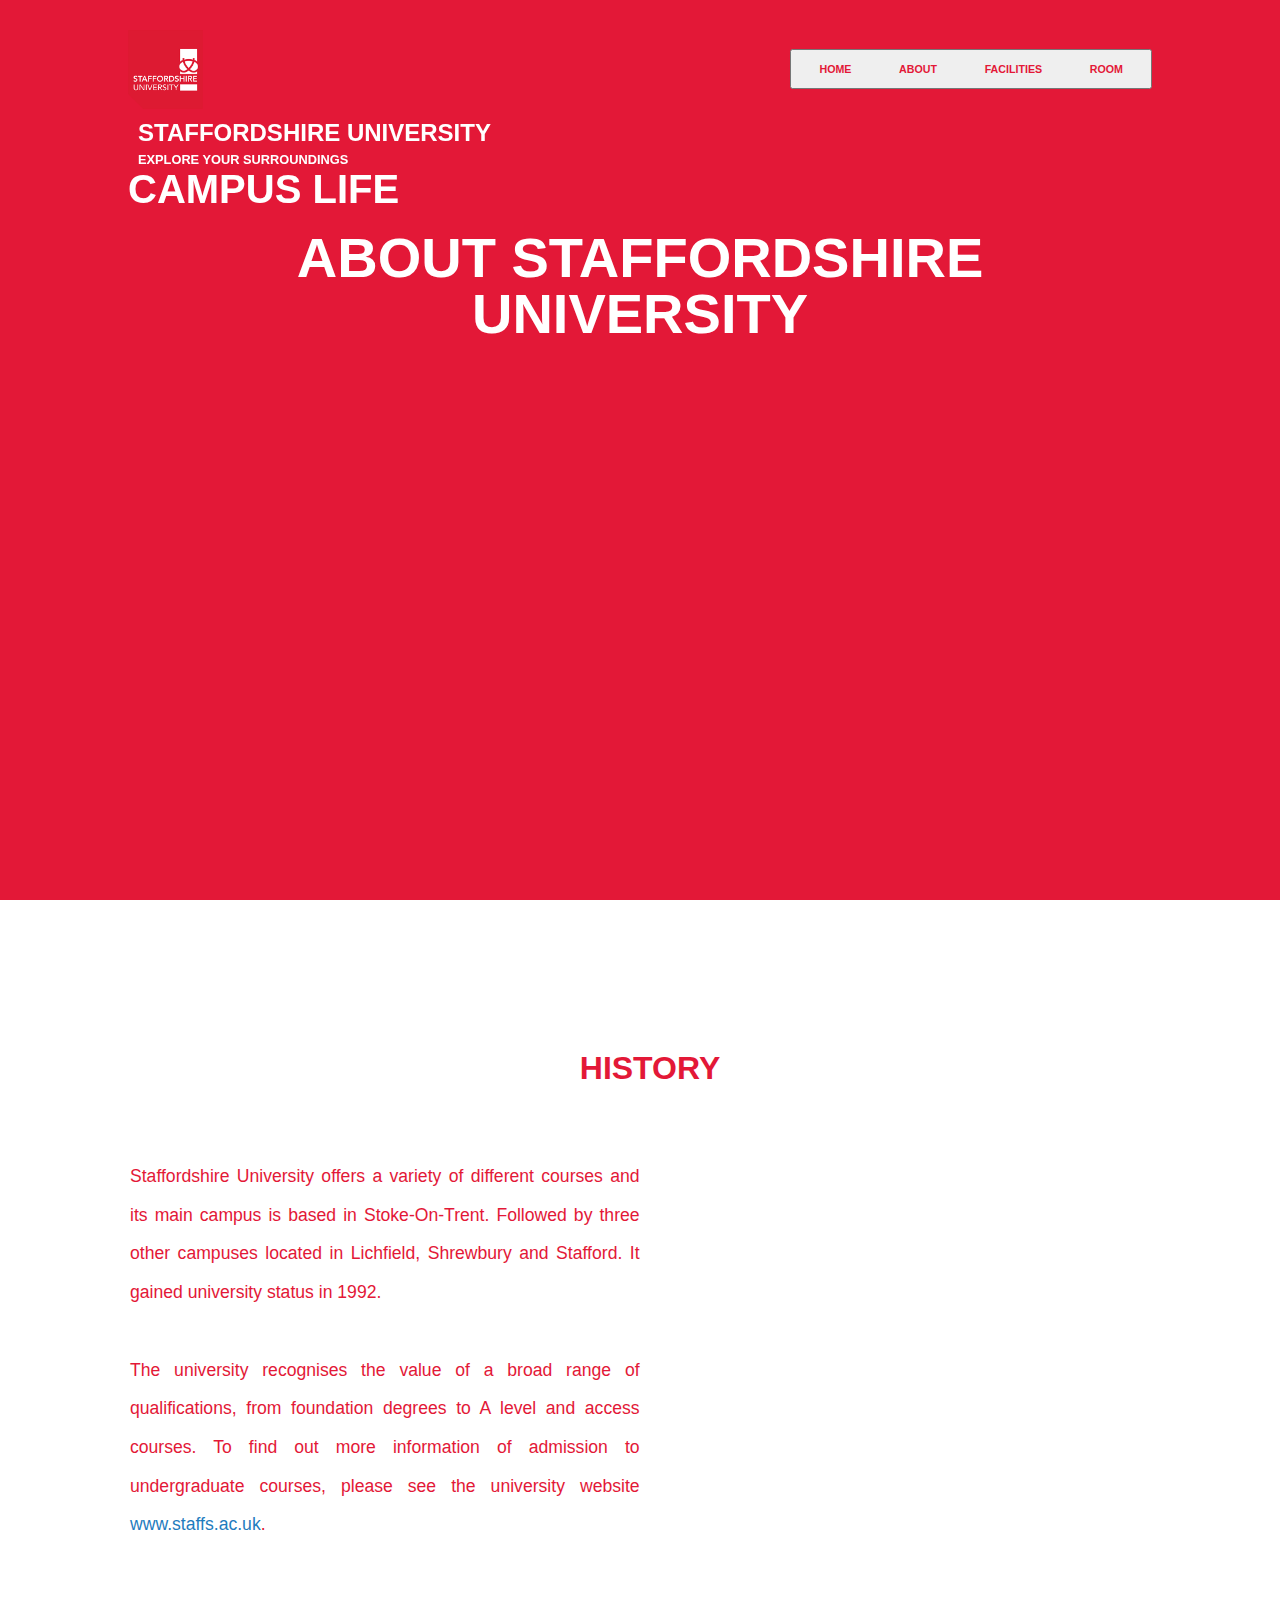
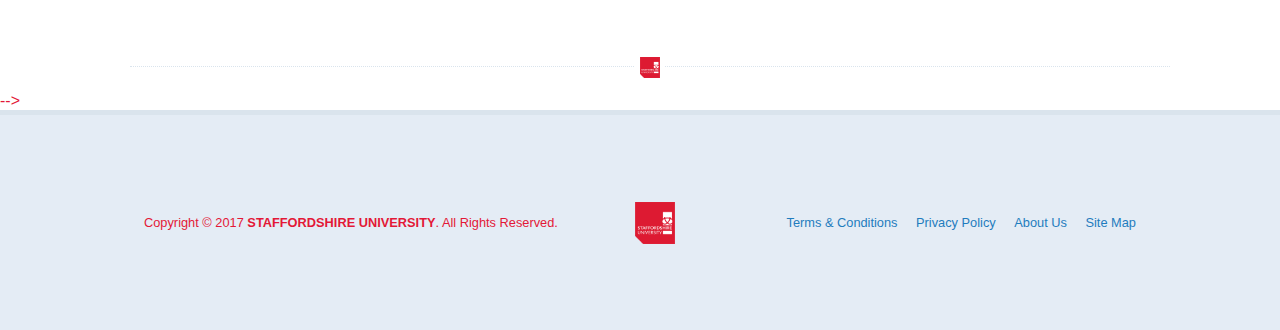
==== about.html @ 9dd27daa "allpages" ====
<!DOCTYPE html>
<html lang="en">
	<head>
		<meta charset="UTF-8">
		<meta name="viewport" content="width=device-width, user-scalable=no, initial-scale=1.0, minimum-scale=1.0, maximum-scale=1.0">

<link rel="stylesheet" type="text/css" href="css/style.css">
<link rel="stylesheet" type="text/css" href="css/font-awesome.min.css">
<link rel="stylesheet" type="text/css" href="css/font-awesome.css">        <link rel="apple-touch-icon" sizes="57x57" href="images/Favicons/apple-icon-57x57.png">
<link rel="apple-touch-icon" sizes="60x60" href="images/Favicons/apple-icon-60x60.png">
<link rel="apple-touch-icon" sizes="72x72" href="images/Favicons/apple-icon-72x72.png">
<link rel="apple-touch-icon" sizes="76x76" href="images/Favicons/apple-icon-76x76.png">
<link rel="apple-touch-icon" sizes="114x114" href="images/Favicons/apple-icon-114x114.png">
<link rel="apple-touch-icon" sizes="120x120" href="images/Favicons/apple-icon-120x120.png">
<link rel="apple-touch-icon" sizes="144x144" href="images/Favicons/apple-icon-144x144.png">
<link rel="apple-touch-icon" sizes="152x152" href="images/Favicons/apple-icon-152x152.png">
<link rel="apple-touch-icon" sizes="180x180" href="images/Favicons/apple-icon-180x180.png">
<link rel="icon" type="image/png" sizes="192x192"  href="images/Favicons/android-icon-192x192.png">
<link rel="icon" type="image/png" sizes="32x32" href="images/Favicons/favicon-32x32.png">
<link rel="icon" type="image/png" sizes="96x96" href="images/Favicons/favicon-96x96.png">
<link rel="icon" type="image/png" sizes="16x16" href="images/Favicons/favicon-16x16.png">
<link rel="manifest" href="/manifest.json">
<meta name="msapplication-TileColor" content="#ffffff">
<meta name="msapplication-TileImage" content="images/Favicons/ms-icon-144x144.png">
<meta name="theme-color" content="#ffffff">   
        <link rel="apple-touch-icon" sizes="57x57" href="images/Favicons/apple-icon-57x57.png">
<link rel="apple-touch-icon" sizes="60x60" href="images/Favicons/apple-icon-60x60.png">
<link rel="apple-touch-icon" sizes="72x72" href="images/Favicons/apple-icon-72x72.png">
<link rel="apple-touch-icon" sizes="76x76" href="images/Favicons/apple-icon-76x76.png">
<link rel="apple-touch-icon" sizes="114x114" href="images/Favicons/apple-icon-114x114.png">
<link rel="apple-touch-icon" sizes="120x120" href="images/Favicons/apple-icon-120x120.png">
<link rel="apple-touch-icon" sizes="144x144" href="images/Favicons/apple-icon-144x144.png">
<link rel="apple-touch-icon" sizes="152x152" href="images/Favicons/apple-icon-152x152.png">
<link rel="apple-touch-icon" sizes="180x180" href="images/Favicons/apple-icon-180x180.png">
<link rel="icon" type="image/png" sizes="192x192"  href="images/Favicons/android-icon-192x192.png">
<link rel="icon" type="image/png" sizes="32x32" href="images/Favicons/favicon-32x32.png">
<link rel="icon" type="image/png" sizes="96x96" href="images/Favicons/favicon-96x96.png">
<link rel="icon" type="image/png" sizes="16x16" href="images/Favicons/favicon-16x16.png">
<link rel="manifest" href="manifest.json">
<meta name="msapplication-TileColor" content="#ffffff">
<meta name="msapplication-TileImage" content="images/Favicons/ms-icon-144x144.png">
<meta name="theme-color" content="#ffffff">   

		<script type="text/javascript" src="js/style.js"></script>
		<script type="text/javascript">window.smartlook||(function(d) {var o=smartlook=function(){ o.api.push(arguments)},h=d.getElementsByTagName('head')[0];var c=d.createElement('script');o.api=new Array();c.async=true;c.type='text/javascript';c.charset='utf-8';c.src='//rec.smartlook.com/recorder.js';h.appendChild(c);})(document);smartlook('init', '9f032bfaa892bac9dbd6913de40af575bb65eb57');</script>

		<title>STAFFORDSHIRE CAMPUS TOUR</title>
	</head>

	<body id="homepage">
    <header id="home">
    <!--img id="campus" class="" src="images/Staffordshire-University-014.jpg" alt="STOKECAMPUS" width="1600" height="800">-->    

			

<section class="header">
  <article>
    <div id="logo">
  <a href="index.html"><img src="images/corporate-logo-1.png"></a>
				<div class="circle1"></div>
				<div class="circle2"></div>
				<div class="circle3"></div>
				<h3>STAFFORDSHIRE UNIVERSITY</h3>
				<h5>EXPLORE YOUR SURROUNDINGS</h5>
                <h1>CAMPUS LIFE</h1>
                </div>

<nav>
<a href="#" class="nav-icon"><i class="fa fa-bars">
<button id="cpBtn">
<div></div>
<div></div>
<div></div>
</i>
</a>
                       
                            	
    <ul>
        <li><a href="index.html" title="Home">HOME</i></a></li>
        <li><a href="about.html" title="About">ABOUT</a></li>
        <li><a href="faculities.html" title="Faculities">FACILITIES</a></li>
        <li><a href="room.html" title="Rooms">ROOM</a></li>
        <!--<li><a href="Map.html" title="Map">MAP</a></li>-->
    </ul>
</nav>
</article>
</section>
         
        
     
			<section class="intro-text">
               
            <div>
				<h1>ABOUT STAFFORDSHIRE UNIVERSITY</h1>
        </div

				
			</section>
                </header>

		

		<main>

			<section class="about">
				<h2>HISTORY</h2>

				<p class="about-text float-left">
					Staffordshire University offers a variety of different courses and its main campus is based in Stoke-On-Trent. Followed by three other campuses located in Lichfield, Shrewbury and Stafford. It gained university status in 1992.  <br><br>

					The university recognises the value of a broad range of qualifications, from foundation degrees to A level and access courses. To find out more information of admission to undergraduate courses, please see the university website <a href="www.staffs.ac.uk">www.staffs.ac.uk</a>.
				</p>

                <p class="about-img float-right"><iframe src="https://www.google.com/maps/embed?pb=!1m0!3m2!1sen!2suk!4v1493908006165!6m8!1m7!1sF%3A-DHxyiHgeO9w%2FWP4mgzPNPwI%2FAAAAAAAAAHU%2F3T02MNifkncc-EHbwEBfZ29Wq41ffFWgQCLIB!2m2!1d53.0097724!2d-2.1811465!3f98.19412803927527!4f-6.9499224520553184!5f0.7820865974627469" width="500" height="400" frameborder="0" style="border:0" allowfullscreen></iframe></p>
			</section>

			<div class="home-divider"><img src="images/corporate-logo-1.png" width="30px"></div>

			

		</main> -->



		<script type="text/javascript" src="js/style.min.js"></script>
		<script>
			(function(i,s,o,g,r,a,m){i['GoogleAnalyticsObject']=r;i[r]=i[r]||function(){
			(i[r].q=i[r].q||[]).push(arguments)},i[r].l=1*new Date();a=s.createElement(o),
			m=s.getElementsByTagName(o)[0];a.async=1;a.src=g;m.parentNode.insertBefore(a,m)
			})(window,document,'script','https://www.google-analytics.com/analytics.js','ga');

			ga('create', 'UA-59558384-1', 'auto');
			ga('send', 'pageview');
		</script>
	</body>
</html>


		<footer>

			<section>

				<article class="float-left">
					<p>Copyright &copy; 2017 <strong>STAFFORDSHIRE UNIVERSITY</strong>. All Rights Reserved.</p>
				</article>

				<article class="footer-logo"><a href="#"><img src="images/corporate-logo-1.png"></a></article>

				<article class="float-right">
					<a href="terms.html">Terms &amp; Conditions</a>
					<a href="privacy.html">Privacy Policy</a>
					<a href="about.html">About Us</a>
					<a href="sitemap.html">Site Map</a>
				</article>

			</section>

		</footer>

		<script type="text/javascript" src="js/style.min.js"></script>
		<script>
			(function(i,s,o,g,r,a,m){i['GoogleAnalyticsObject']=r;i[r]=i[r]||function(){
			(i[r].q=i[r].q||[]).push(arguments)},i[r].l=1*new Date();a=s.createElement(o),
			m=s.getElementsByTagName(o)[0];a.async=1;a.src=g;m.parentNode.insertBefore(a,m)
			})(window,document,'script','https://www.google-analytics.com/analytics.js','ga');

			ga('create', 'UA-59558384-1', 'auto');
			ga('send', 'pageview');
		</script>
	</body>
</html>
---- css/style.css ----
html, body, div, span, object, h1, h2, h3, h4, h5, h6, p, a, em, img, strong, sub, sup, tt, b, u, i, center, ol, ul, li, blockquote, fieldset, form, label, legend, table, tbody, tfoot, thead, tr, th, td {
  margin: 0;
  padding: 0;
  border: 0;
  outline: 0; }

ol, ul {
  list-style: none; }

table {
  border-collapse: collapse;
  border-spacing: 0; }

/* Apply animations to all elements */
* {
  box-sizing: border-box;
  -webkit-box-sizing: border-box;
  -moz-box-sizing: border-box;
  -webkit-transition: all 0.25s ease-in-out;
  -moz-transition: all 0.25s ease-in-out;
  -o-transition: all 0.25s ease-in-out;
  transition: all 0.25s ease-in-out;
  -webkit-font-smoothing: antialiased;
  -moz-osx-font-smoothing: grayscale; }

body {
  font-family: "montserratlight", Arial;
  color: #e31837;
  position: relative;
  font-size: 1em; }

section, div, main, aside {
  *zoom: 1; }
  section:before, div:before, main:before, aside:before, section:after, div:after, main:after, aside:after {
    content: " ";
    display: table; }
  section:after, div:after, main:after, aside:after {
    clear: both; }

a {
  text-decoration: none; }

main {
  background: white;
  position: relative;
  padding-top: 100px; }
  main #about h2, main #services h2, main #staff h2 {
    text-align: center; }

.float-left {
  float: left; }

.float-right {
  float: right; }

a {
  color: #1f7cbe; }
  a:hover {
    text-decoration: underline; }

.button {
  padding: 15px 25px;
  border: 2px solid #e31837;
  color: #e31837;
  margin-left: 20px;
  display: inline-block;
  font-size: 0.8em; }
  .button:hover {
    background-color: #e;
    color: white;
    text-decoration: none; }
    .button:hover i {
      color: white; }

.margin-top {
  margin-top: 50px; }

@font-face {
  font-family: 'montserratlight';
  src: url("../fonts/montserrat-light/montserrat-light-webfont.eot");
  src: url("../fonts/montserrat-light/montserrat-light-webfont.eot?#iefix") format("embedded-opentype"), url("../fonts/montserrat-light/montserrat-light-webfont.woff2") format("woff2"), url("../fonts/montserrat-light/montserrat-light-webfont.woff") format("woff"), url("../fonts/montserrat-light/montserrat-light-webfont.ttf") format("truetype"), url("../fonts/montserrat-light/montserrat-light-webfont.svg#montserratthin") format("svg");
  font-weight: normal;
  font-style: normal; }

@font-face {
  font-family: 'proxima_novasemibold';
  src: url("../fonts/proxima/proximanova-sbold-webfont.eot");
  src: url("../fonts/proxima/proximanova-sbold-webfont.eot?#iefix") format("embedded-opentype"), url("../fonts/proxima/proximanova-sbold-webfont.woff2") format("woff2"), url("../fonts/proxima/proximanova-sbold-webfont.woff") format("woff"), url("../fonts/proxima/proximanova-sbold-webfont.ttf") format("truetype"), url("../fonts/proxima/proximanova-sbold-webfont.svg#proxima_novasemibold") format("svg");
  font-weight: normal;
  font-style: normal; }

h1 {
  font-size: 2.5em;}

h2 {
  font-size: 2em; }

h3 {
  font-size: 1.5em; }

h4 {
  font-size: 1em; }

h5 {
  font-size: 0.8em; }

#homepage #home {
  background-color: #e31837;
  width: 100%;
  min-height: 600px;
  position: relative; }
  #homepage #home svg {
    position: fixed;
    min-height: 600px;
    -webkit-transform: rotate(180deg);
    -moz-transform: rotate(180deg);
    -o-transform: rotate(180deg);
    -ms-transform: rotate(180deg);
    transform: rotate(180deg); }
    #homepage #home svg g path:hover {
      opacity: 0.8; }
  #homepage #home h1, #homepage #home h2, #homepage #home h3, #homepage #home h4, #homepage #home h5 {
    color: white; }
#homepage .header {
  position: fixed;
  width: 100%;
  padding: 30px 0;
  top: 0;
  z-index: 99999999999; }
  #homepage .header article {
    width: 80%;
    margin: 0 auto; }
    #homepage .header article h3 {
      padding-top: 10px; }
    #homepage .header article h5 {
      padding-top: 5px; }
    #homepage .header article h3, #homepage .header article h5 {
      display: inline-block;
      vertical-align: top;
      padding-left: 10px; }
#homepage .smaller .header, #homepage .smaller2 .header {
  padding: 10px 0;
  background-color: #e31837;
  -webkit-backdrop-filter: blur(5px);
  overflow: hidden; }
#homepage .smaller #logo img, #homepage .smaller2 #logo img {
  width: 50px; }
#homepage .smaller #logo h3, #homepage .smaller #logo h5, #homepage .smaller2 #logo h3, #homepage .smaller2 #logo h5 {
  display: none; }
#homepage .smaller #logo .circle1, #homepage .smaller2 #logo .circle1 {
  width: 75px;
  height: 75px;
  left: -12.5px;
  top: -12.5px; }
#homepage .smaller #logo .circle2, #homepage .smaller2 #logo .circle2 {
  width: 150px;
  height: 150px;
  left: -50px;
  top: -50px; }
#homepage .smaller #logo .circle3, #homepage .smaller2 #logo .circle3 {
  width: 225px;
  height: 225px;
  left: -87.5px;
  top: -87.5px; }
#homepage .smaller nav, #homepage .smaller2 nav {
  margin: 8px 0 7px; }
#homepage .smaller2 .header {
  background-color: #e31837; }

.circle1, .circle2, .circle3 {
  position: absolute;
  background: rgba(255, 255, 255, 0.1);
  border-radius: 50%;
  z-index: -2; }

.circle1 {
  width: 100px;
  height: 100px;
  left: -12.5px;
  top: -12.5px; }

.circle2 {
  width: 175px;
  height: 175px;
  left: -50px;
  top: -50px; }

.circle3 {
  width: 250px;
  height: 250px;
  left: -87.5px;
  top: -87.5px; }

#logo {
  width: 400px;
  display: inline-block;
  position: relative; }
  #logo img {
    width: 75px;
    float: left; }
  #logo .circle1, #logo .circle2, #logo .circle3 {
    visibility: hidden;
    background-color: rgba(255, 255, 255, 0); }
  #logo:hover .circle1, #logo:hover .circle2, #logo:hover .circle3 {
    visibility: visible;
    -webkit-animation: circlePulse 2s infinite;
    -moz-animation: circlePulse 2s infinite;
    -o-animation: circlePulse 2s infinite;
    -ms-animation: circlePulse 2s infinite;
    animation: circlePulse 2s infinite; }
  #logo:hover .circle2 {
    -webkit-animation-delay: 0.2s;
    -moz-animation-delay: 0.2s;
    -o-animation-delay: 0.2s;
    -ms-animation-delay: 0.2s;
    animation-delay: 0.2s; }
  #logo:hover .circle3 {
    -webkit-animation-delay: 0.4s;
    -moz-animation-delay: 0.4s;
    -o-animation-delay: 0.4s;
    -ms-animation-delay: 0.4s;
    animation-delay: 0.4s; }

.intro-text {
  text-align: center;
  margin: 18% auto 0;
  width: 100%;
  position: absolute;
  color: #e31837; }
  .intro-text h1 {
    font-size: 3.5em;
    line-height: 1em;
    margin-bottom: 25px; }
  .intro-text span {
    display: block;
    font-size: 1.3em; }
  .intro-text a {
    font-size: 0.8em;
    color: #e31837;
    padding: 15px 20px;
    line-height: 1em;
    border: 2px solid white;
    display: inline-block;
    margin: 50px 25px;
    font-weight: bold; }
    .intro-text a:hover {
      color: #7CB8E0;
      background-color: white;
      text-decoration: none; }
  .intro-text .scroll-down {
    display: inline-block;
    border: 0 none;
    margin: 0;
    font-size: 2.5em;
    -webkit-animation: float 2s infinite; }
    .intro-text .scroll-down:hover {
      color: white;
      background-color: transparent; }
#campus {
 max-width: 100%;
    height: auto;
}
#cpBtn {
    padding: 2px 5px;
}
#cpBtn >div {

     width: 20px;
    height: 4px;
    background: white;
    margin: 3px 0px;
    border-radius: 4px;

}

nav {
  float: right;
  margin: 19px 0 20px; }
  nav .nav-icon {
    display: none;
    color: white; }
  nav ul li {
    display: inline-block;
    font-size: 0.8em;
    padding: 10px 0; }
    nav ul li a {
      color: #e31837;
      font-weight: 900;
      padding: 10px 20px;
      border: 2px solid transparent; }
      nav ul li a:hover {
        color: #e31837;
        border-color: #e31837;
        text-decoration: none; }
      nav ul li a span {
        display: inline-block; }
      nav ul li a .nav-icon {
        color: white;
        display: none; }

#body #header {
  width: 100%;
  border-bottom: 5px solid #dae4ed; }
  #body #header .header {
    width: 100%;
    padding: 30px 0; }
    #body #header .header article {
      width: 80%;
      margin: 0 auto; }
      #body #header .header article h3 {
        padding-top: 10px; }
      #body #header .header article h5 {
        padding-top: 5px; }
      #body #header .header article h3, #body #header .header article h5 {
        display: inline-block;
        vertical-align: top;
        padding-left: 10px; }
  #body #header #logo {
    width: 400px;
    display: inline-block;
    position: relative; }
    #body #header #logo img {
      width: 75px;
      float: left; }
#body nav ul li a {
  color: #e31837; }
  #body nav ul li a:hover {
    border-color: #e31837; }
#body main {
  background-color: #e31837;
  padding: 0;
  overflow: hidden; }
#body footer {
  background-color: white; }

#sidebar {
  width: 280px;
  padding: 50px 0;
  display: inline-block;
  background-color: #dae4ed;
  margin-bottom: -1001%;
  padding-bottom: 1001%; }
  #sidebar h4 {
    padding: 0 50px; }
  #sidebar li a {
    padding: 20px 50px;
    display: block;
    color: #7a899a;
    font-size: 0.7em; }
    #sidebar li a:hover {
      text-decoration: none;
      background-color: #e4ecf5; }
  #sidebar li span {
    padding: 20px 50px;
    display: block;
    font-weight: bold;
    margin-top: 20px;
    font-size: 0.8em; }
  #sidebar li:last-child {
    margin-bottom: 50px; }

.home-divider {
  width: 80%;
  border-top: 1px dotted #dae4ed;
  position: relative;
  margin: 25px auto; }
  .home-divider img {
    position: absolute;
    top: -15px;
    left: 0;
    right: 0;
    margin: auto;
    border: 5px solid white;
    background: white; }

.about, #staff {
  width: 80%;
  margin: 0 auto;
  padding: 50px 0;
  color: #e31837;    
}
  .about h2, #staff h2 {
    text-align: center;
      color:#e31837;
          
  }
  .about p, #staff p {
    margin-top: 50px;
    padding: 20px 0;
    line-height: 2.2em;
    font-size: 1.1em;
    text-align: justify; }
  .about .readMore, #staff .readMore {
    text-align: right;
    font-size: 0.8em;
    float: right; }

#services p img {
  margin: 0 70px 0 0; }

.about-text {
  width: 49%;
  display: inline-block; }

.about-img {
  width: 49%;
  display: inline-block;
  vertical-align: top; }
  .about-img img {
    width: 300px; }

.about #about-section {
  width: 70%;
  padding: 50px 0;
  display: inline-block; }
  .about #about-section article {
    background-color: white;
    border: 5px solid #dae4ed; }
    .about #about-section article #logoCenter {
      width: 20%;
      margin: 0 auto;
      text-align: center; }
      .about #about-section article #logoCenter img {
        width: 40%; }
    .about #about-section article .about-content {
      padding: 50px; }
      .about #about-section article .about-content span {
        font-size: 0.7em; }
      .about #about-section article .about-content p {
        padding: 25px 0;
        line-height: 2em;
        font-size: 0.9em; }
    .about #about-section article .blog-comments {
      padding: 25px;
      background-color: #e4ecf5;
      font-size: 0.8em; }
      .about #about-section article .blog-comments a {
        color: #7a899a; }
        .about #about-section article .blog-comments a:hover i {
          color: #1f7cbe; }
      .about #about-section article .blog-comments .share-icons a {
        padding: 10px; }
    .about #about-section article:hover {
      border-color: #1f7cbe; }

#work {
  width: 100%;
  padding: 100px 0; }
  #work h2 {
    color: #e31837;
    text-align: center; }
  #work .products {
    width: 80%;
    margin: 50px auto 0; }
    #work .products article {
      width: 33.33333%;
      display: inline-block;
      padding: 50px;
      text-align: center;
      border: 1px dotted transparent;
      vertical-align: top; }
      #work .products article p {
        opacity: 0;
        padding-top: 20px;
        line-height: 1.5em; }
      #work .products article:hover img {
        -webkit-transform: translateY(-20px);
        -moz-transform: translateY(-20px);
        -o-transform: translateY(-20px);
        -ms-transform: translateY(-20px);
        transform: translateY(-20px); }
      #work .products article:hover p {
        opacity: 1;
        -webkit-transform: translateY(-10px);
        -moz-transform: translateY(-10px);
        -o-transform: translateY(-10px);
        -ms-transform: translateY(-10px);
        transform: translateY(-10px); }
  #work .buttons {
    width: 80%;
    text-align: right;
    margin: 0 auto; }
    #work .buttons .button {
      padding: 6px 15px;
      border: 2px solid #7a899a;
      color: #7a899a;
      margin-left: 20px;
      font-size: 1.3em;
      display: inline-block; }
      #work .buttons .button:hover {
        background-color: #7a899a; }
        #work .buttons .button:hover i {
          color: white; }

#quote-request {
  width: 100%;
  background-color: #e4ecf5;
  padding: 50px 0;
  position: relative; }
  #quote-request article {
    width: 80%;
    text-align: right;
    margin: 0 auto; }
    #quote-request article p {
      display: inline-block; }

#staff h2 {
  margin-bottom: 50px;
  color: #e31837;    

}
#staff article {
  width: 25%;
  padding: 25px;
  display: inline-block;
  text-align: center;
  vertical-align: top; }
  #staff article img {
    border: 5px solid #dae4ed;
    border-radius: 50%;
    width: 100%;
    padding: 10px;
    margin-bottom: 25px; }
    #staff article img:hover {
      border: 5px solid #1f7cbe; }

footer {
  position: relative;
  width: 100%;
  background-color: #E4ECF5;
  padding: 100px 20px;
  border-top: 5px solid #DAE4ED; }
  footer section {
    width: 80%;
    margin: 0 auto;
    font-size: 0.8em; }
    footer section article a {
      margin-left: 15px; }
    footer section .footer-logo {
      width: 40px;
      height: 40px;
      margin: auto;
      position: absolute;
      left: 0;
      right: 0;
      top: 0;
      bottom: 0; }
      footer section .footer-logo img {
        width: 100%; }
        footer section .footer-logo img:hover {
          -webkit-transform: scale(1.1);
          -moz-transform: scale(1.1);
          -o-transform: scale(1.1);
          -ms-transform: scale(1.1);
          transform: scale(1.1); }

#products {
  width: 76%;
  margin: 25px;
  display: inline-block; }
  #products article {
    width: 26.66667%;
    padding: 25px;
    margin: 25px;
    background-color: white;
    display: inline-block;
    text-align: center;
    border: 5px solid #dae4ed;
    vertical-align: top; }
    #products article:hover {
      border: 5px solid #1f7cbe; }
    #products article img {
      width: 70%;
      margin-bottom: 25px; }
    #products article p {
      margin-top: 10px;
      float: left;
      display: inline-block;
      font-size: 0.9em;
      font-weight: bold; }
    #products article h4 {
      width: 100%;
      white-space: nowrap;
      overflow: hidden;
      text-overflow: ellipsis; }
    #products article .button {
      width: 100%;
      padding: 5px 10px;
      margin: 20px 0 0 0; }
    #products article .rating {
      font-size: 0.9em;
      padding-top: 3px;
      margin-top: 10px;
      font-family: 'FontAwesome';
      float: right;
      direction: rtl;
      unicode-bidi: bidi-override; }
      #products article .rating a:hover {
        text-decoration: none; }
      #products article .rating span {
        color: #7a899a;
        display: inline-block;
        width: 1.3em; }
        #products article .rating span:before {
          content: "\f08a"; }
        #products article .rating span:hover {
          -webkit-transform: scale(1.2); }
      #products article .rating span:hover:before, #products article .rating span:hover ~ span:before {
        content: "\f004"; }
    #products article .rating1 span:last-child:before {
      content: "\f004"; }
    #products article .rating2 span:nth-last-child(-n+2):before {
      content: "\f004"; }
    #products article .rating3 span:nth-last-child(-n+3):before {
      content: "\f004"; }
    #products article .rating4 span:nth-last-child(-n+4):before {
      content: "\f004"; }
    #products article .rating5 span:nth-last-child(-n+5):before {
      content: "\f004"; }
  #products .buttons {
    display: block;
    text-align: right;
    margin: 25px; }
    #products .buttons a {
      padding: 14px 20px;
      background-color: white;
      border: 5px solid #dae4ed;
      color: #7a899a;
      margin-left: 20px;
      font-size: 1em; }
      #products .buttons a:hover {
        border: 5px solid #1f7cbe; }
        #products .buttons a:hover i {
          color: #1f7cbe; }

#gallery {
  width: 80%;
  margin: 25px auto; }
  #gallery article {
    width: 233px;
    padding: 25px;
    margin: 25px;
    background-color: white;
    display: inline-block;
    text-align: center;
    border: 5px solid #dae4ed;
    vertical-align: top; }
    #gallery article:hover {
      border: 5px solid #1f7cbe; }
    #gallery article img {
      max-width: 100%; }
  #gallery .buttons {
    display: block;
    text-align: right;
    margin: 25px; }
    #gallery .buttons a {
      padding: 14px 20px;
      background-color: white;
      border: 5px solid #dae4ed;
      color: #7a899a;
      margin-left: 20px;
      font-size: 1em; }
      #gallery .buttons a:hover {
        border: 5px solid #1f7cbe; }
        #gallery .buttons a:hover i {
          color: #1f7cbe; }
    #gallery .buttons .active {
      color: #1f7cbe; }

#blog {
  width: 80%;
  margin: 0 auto; }
  #blog #blog-section {
    width: 70%;
    padding: 50px 0;
    display: inline-block; }
    #blog #blog-section article {
      background-color: white;
      border: 5px solid #dae4ed; }
      #blog #blog-section article img {
        width: 100%; }
      #blog #blog-section article .blog-content {
        padding: 50px; }
        #blog #blog-section article .blog-content span {
          font-size: 0.7em; }
        #blog #blog-section article .blog-content p {
          padding: 25px 0;
          line-height: 2em;
          font-size: 0.9em; }
      #blog #blog-section article .blog-comments {
        padding: 25px;
        background-color: #e4ecf5;
        font-size: 0.8em; }
        #blog #blog-section article .blog-comments a {
          color: #7a899a; }
          #blog #blog-section article .blog-comments a:hover i {
            color: #1f7cbe; }
        #blog #blog-section article .blog-comments .share-icons a {
          padding: 10px; }
      #blog #blog-section article:hover {
        border-color: #1f7cbe; }

#contactWrapper {
  width: 80%;
  background-color: white;
  margin: 50px auto;
  border: 5px solid #dae4ed;
  overflow: hidden; }
  #contactWrapper h2 {
    margin-bottom: 25px; }
  #contactWrapper #contactForm {
    width: 64.6%;
    display: inline-block;
    padding: 50px; }
    #contactWrapper #contactForm form input, #contactWrapper #contactForm form textarea {
      width: 47.5%;
      border: 5px solid #e4ecf5;
      outline: none;
      padding: 15px 25px;
      margin-bottom: 25px;
      font-size: 0.8em;
      color: #7a899a;
      font-family: "montserratlight", Arial; }
      #contactWrapper #contactForm form input:focus, #contactWrapper #contactForm form textarea:focus {
        border-color: #1f7cbe; }
    #contactWrapper #contactForm form input.button {
      margin: 0;
      background: white;
      cursor: pointer;
      border: 2px solid #7a899a; }
      #contactWrapper #contactForm form input.button:hover {
        background-color: #7a899a;
        color: white; }
    #contactWrapper #contactForm form textarea {
      width: 100%;
      max-width: 100%; }
    #contactWrapper #contactForm form input[type="checkbox"] {
      border: 5px solid #e4ecf5;
      display: block; }
  #contactWrapper #addressRight {
    width: 35.4%;
    height: 100%;
    vertical-align: top;
    padding: 50px;
    display: inline-block;
    background-color: #e4ecf5;
    margin-bottom: -101%;
    padding-bottom: 101%; }
    #contactWrapper #addressRight p {
      line-height: 150%; }
  #contactWrapper #newsletter {
    padding: 25px 50px;
    background-color: #dae4ed;
    position: relative; }
    #contactWrapper #newsletter article {
      text-align: right; }
      #contactWrapper #newsletter article p {
        display: inline-block; }
  #contactWrapper #contactMap {
    display: block; }
    #contactWrapper #contactMap iframe {
      display: block; }

#new-designers {
  width: 80%;
  margin: 0 auto; }
  #new-designers #designers-section {
    width: 70%;
    padding: 50px 0;
    display: inline-block; }
    #new-designers #designers-section article {
      background-color: white;
      border: 5px solid #dae4ed; }
      #new-designers #designers-section article #designers-wrapper {
        padding: 50px; }
        #new-designers #designers-section article #designers-wrapper #designers-img {
          width: 20%; }
        #new-designers #designers-section article #designers-wrapper #designers-content {
          width: 80%; }
          #new-designers #designers-section article #designers-wrapper #designers-content p {
            line-height: 150%;
            margin-top: 25px; }
      #new-designers #designers-section article #designers-work {
        display: block;
        padding: 50px; }
        #new-designers #designers-section article #designers-work img {
          margin: 0 35px; }
        #new-designers #designers-section article #designers-work .home-divider {
          margin: 0 auto; }

@-webkit-keyframes circlePulse {
  0% {
    -webkit-transform: scale(1); }

  50% {
    -webkit-transform: scale(1.2);
    background-color: rgba(255, 255, 255, 0.1); }

  100% {
    -webkit-transform: scale(1); } }

@-moz-keyframes circlePulse {
  0% {
    -moz-transform: scale(1); }

  50% {
    -moz-transform: scale(1.2);
    background-color: rgba(255, 255, 255, 0.1); }

  100% {
    -moz-transform: scale(1); } }

@-o-keyframes circlePulse {
  0% {
    -o-transform: scale(1); }

  50% {
    -o-transform: scale(1.2);
    background-color: rgba(255, 255, 255, 0.1); }

  100% {
    -o-transform: scale(1); } }

@-ms-keyframes circlePulse {
  0% {
    -ms-transform: scale(1); }

  50% {
    -ms-transform: scale(1.2);
    background-color: rgba(255, 255, 255, 0.1); }

  100% {
    -ms-transform: scale(1); } }

@keyframes circlePulse {
  0% {
    transform: scale(1); }

  50% {
    transform: scale(1.2);
    background-color: rgba(255, 255, 255, 0.1); }

  100% {
    transform: scale(1); } }

@-webkit-keyframes float {
  from {
    -webkit-transform: translateY(0); }

  65% {
    -webkit-transform: translateY(-5px); }

  to {
    -webkit-transform: translateY(0); } }

@-moz-keyframes float {
  from {
    -moz-transform: translateY(0); }

  65% {
    -moz-transform: translateY(-5px); }

  to {
    -moz-transform: translateY(0); } }

@-o-keyframes float {
  from {
    -o-transform: translateY(0); }

  65% {
    -o-transform: translateY(-5px); }

  to {
    -o-transform: translateY(0); } }

@-ms-keyframes float {
  from {
    -ms-transform: translateY(0); }

  65% {
    -ms-transform: translateY(-5px); }

  to {
    -ms-transform: translateY(0); } }

@keyframes float {
  from {
    transform: translateY(0); }

  65% {
    transform: translateY(-5px); }

  to {
    transform: translateY(0); } }

@media (min-width: 1155px) {
  main {
    min-width: 1300px; }

  .intro-text {
    width: 80%;
    left: 0;
    right: 0; } }
@media (max-width: 1155px) {
  nav {
    margin: 6px 0; }
    nav ul, nav:active ul {
      display: none;
      position: absolute;
      padding: 10px;
      background: #fff;
      right: 25px;
      top: 75px;
      width: 200px;
      box-shadow: 2px 2px 3px -1px #dae4ed; }
    nav .nav-icon {
      display: inline-block;
      padding: 10px 12px; }
    #cpBtn > div{
    width: 20px;
    height: 4px;
    background: #333;
    margin: 3px 0px;
    border-radius: 4px;    
    
    
    }
    nav ul li {
      text-align: center;
      width: 100%;
      padding: 0;
      margin: 0; }
      nav ul li a {
        display: block;
        color: #7a899a;
        margin: 0; }
        nav ul li a:hover {
          background-color: #dae4ed; }
          nav ul li a:hover .fa {
            color: #7a899a; }
    nav:hover > a {
      background-color: white;
      color: #7a899a;
      box-shadow: 2px 2px 3px -1px #dae4ed; }
    nav:hover ul {
      display: block;
      z-index: 99999; }

  .circle1, .circle2, .circle3 {
    display: none; }

  #body #header .header nav .nav-icon {
    color: #7a899a; }

  #products {
    width: 70%; }
    #products article {
      width: 42%; }
      #products article h4, #products article p, #products article .rating {
        font-size: 0.8em; } }
@media (max-width: 768px) {
  #body #header .header article #logo h5 {
    display: none; }

  #body #header #logo img {
    width: 50px; }

  #body #header .header article {
    width: 100%;
    padding: 0 25px; }

  .intro-text {
    margin: 37% auto 0; }
    .intro-text h1 {
      font-size: 2.6em; }
    .intro-text span {
      font-size: 1.2em; }
    .intro-text a {
      font-size: 0.8em;
      padding: 15px 20px;
      line-height: 1em;
      margin-top: 50px; }

  #about, #services, #staff {
    width: 100%;
    padding: 0 50px; }
    #about > p, #services > p, #staff > p {
      margin-top: 25px;
      font-size: 1em; }

  .about-text {
    width: 100%; }

  .about-img {
    width: 100%;
    display: inline-block;
    vertical-align: top;
    margin: 0; }
    .about-img img {
      width: 125px; }

  #work {
    width: 100%;
    background-color: #f3f8fd;
    padding: 50px 0; }
    #work h2 {
      color: #7a899a;
      text-align: center; }
    #work .products {
      width: 100%;
      margin: 50px auto 0; }
      #work .products article {
        width: 33%;
        display: inline-block;
        padding: 25px;
        text-align: center;
        border: 1px dotted transparent;
        vertical-align: top; }
        #work .products article img {
          height: 100px; }
        #work .products article p {
          font-size: 0.8em;
          opacity: 1; }

  #staff {
    margin-bottom: 50px; }
    #staff h2 {
      margin-bottom: 25px; }
    #staff article {
      width: 25%;
      display: inline-block;
      text-align: center;
      vertical-align: top; }
      #staff article img {
        border: 5px solid #dae4ed;
        border-radius: 50%;
        width: 100%;
        padding: 5px;
        margin-bottom: 12.5px; }
        #staff article img:hover {
          border: 5px solid #1f7cbe; }

  #about {
    width: 100%; }
    #about #about-section {
      width: 100%; }

  #blog {
    width: 100%; }
    #blog #blog-section {
      width: 73%;
      padding: 25px; }

  #gallery {
    width: 100%;
    padding: 0 25px; }
    #gallery article {
      width: 185px;
      padding: 25px;
      margin: 25px; }
      #gallery article:hover {
        border: 5px solid #1f7cbe; }
      #gallery article img {
        max-width: 100%;
        height: 125px; }

  #products {
    width: 70%;
    margin: 25px 0; }
    #products article {
      width: 42%;
      padding: 12.5px;
      margin: 12.5px; }
      #products article h4, #products article p, #products article .rating {
        font-size: 0.8em; }
    #products .buttons a {
      padding: 11px 17px;
      margin-left: 10px; }

  #sidebar {
    width: 200px; }
    #sidebar h4 {
      font-size: 0.9em;
      padding: 0 25px; }
    #sidebar li span, #sidebar li a {
      padding: 15px 25px; }

  #contactWrapper {
    width: 90%;
    margin: 25px auto; }
    #contactWrapper #contactForm {
      padding: 25px;
      width: 100%; }
    #contactWrapper #addressRight {
      display: block;
      width: 100%; }
    #contactWrapper #newsletter {
      margin-top: 50px; }
      #contactWrapper #newsletter article {
        text-align: left; }
      #contactWrapper #newsletter .button {
        margin: 20px 0px 0px 0px; }
    #contactWrapper #contactMap {
      height: 250px; }

  #new-designers {
    width: 100%; }
    #new-designers #designers-section {
      width: 73%;
      padding: 50px; }
      #new-designers #designers-section article #designers-wrapper {
        padding: 25px; }
        #new-designers #designers-section article #designers-wrapper #designers-content {
          width: 100%; }

  footer {
    padding: 25px;
    width: 100%; }
    footer section {
      width: 100%;
      margin: 0;
      text-align: center; }
      footer section article a {
        margin: 0px; }
      footer section .float-left {
        padding-bottom: 20px; }
      footer section .float-left, footer section .float-right {
        display: block;
        margin-left: 0px;
        float: none; }
        footer section .float-left a, footer section .float-right a {
          padding: 5px 10px; }
      footer section .footer-logo {
        display: none; } }
@media (max-width: 420px) {
  h1 {
    font-size: 1.8em; }

  h2 {
    font-size: 1.4em; }

  h3 {
    font-size: 1.2em; }

  h4 {
    font-size: 1em; }

  h5 {
    font-size: 0.8em; }

  #home {
    width: 420px !important; }

  .circle1, .circle2, .circle3 {
    display: none; }

  .intro-text {
    margin: 50% auto 0;
    position: absolute;
    color: white; }
    .intro-text h1 {
      font-size: 1.4em;
      line-height: 1em;
      margin-bottom: 12.5px; }
    .intro-text span {
      font-size: 0.8em; }
    .intro-text a {
      font-size: 0.8em;
      padding: 15px 20px;
      line-height: 1em;
      margin: 25px 12.5px 0; }

  #logo {
    width: 300px; }
    #logo img {
      width: 50px; }

  #homepage .header article {
    width: 100%;
    padding: 0 25px; }

  #homepage .header article h5 {
    display: none; }

  #body #header #logo {
    width: 300px; }

  main {
    width: 420px;
    padding-top: 50px; }

  #about, #services, #staff {
    width: 100%;
    padding: 0 25px; }
    #about > p, #services > p, #staff > p {
      padding: 10px 0;
      line-height: 2em;
      font-size: 0.9em; }

  .about-text {
    width: 100%; }

  .about-img {
    width: 100%;
    display: inline-block;
    vertical-align: top;
    margin: 0;
    display: none; }
    .about-img img {
      width: 125px; }

  #staff article {
    width: 50%;
    padding: 12.5px; }

  #work .products article {
    width: 100%; }

  #quote-request {
    width: 100%;
    background-color: #e4ecf5;
    padding: 25px;
    position: relative; }
    #quote-request article {
      width: 100%; }
      #quote-request article p {
        display: none; }
      #quote-request article .button {
        padding: 10px 15px;
        font-size: 0.8em; }

  #new-designers {
    width: 100%; }
    #new-designers #designers-section {
      width: 100%;
      margin: 0;
      padding: 25px;
      float: none; }
      #new-designers #designers-section article #designers-wrapper {
        padding: 25px; }
        #new-designers #designers-section article #designers-wrapper #designers-img {
          width: 30%; }
        #new-designers #designers-section article #designers-wrapper #designers-content {
          width: 100%;
          margin-top: 30px; }
      #new-designers #designers-section article #designers-work img {
        margin: 13px; }

  #contactWrapper {
    margin: 20px; }

  #gallery {
    text-align: center; }
    #gallery article {
      width: 150px;
      padding: 12.5px;
      margin: 12.5px; }
      #gallery article img {
        max-width: 100%;
        height: 125px; }
    #gallery .buttons a {
      padding: 11px 15px;
      margin-left: 10px;
      font-size: 0.8em; }

  #about {
    width: 95%; }
    #about #about-section {
      width: 100%; }
      #about #about-section article #logoCenter img {
        width: 100%; }

  #blog #blog-section {
    width: 100%; }
    #blog #blog-section article .blog-content {
      padding: 25px;
      font-size: 0.9em; }

  #sidebar {
    display: none; }

  #products {
    width: 100%;
    margin: 10px auto;
    float: none; }
    #products article {
      width: 42.8%;
      padding: 10px;
      margin: 12.5px; }
      #products article:hover {
        border: 5px solid #1f7cbe; }
      #products article img {
        width: 90%;
        margin-bottom: 10px; }
      #products article p {
        margin-top: 10px;
        font-size: 0.7em;
        font-weight: bold; }
      #products article h4 {
        font-size: 0.8em; }
      #products article .rating {
        display: none; }
    #products .buttons a {
      padding: 11px 15px;
      margin-left: 10px;
      font-size: 0.8em; }

  footer {
    padding: 25px;
    width: 100%; }
    footer section {
      width: 100%;
      margin: 0; }
      footer section article {
        padding-bottom: 20px; }
        footer section article a {
          margin: 0px; }
      footer section .float-right {
        display: inline-block;
        margin-left: 0px;
        float: none; }
        footer section .float-right a {
          padding: 0; }
      footer section .footer-logo {
        display: none; } }
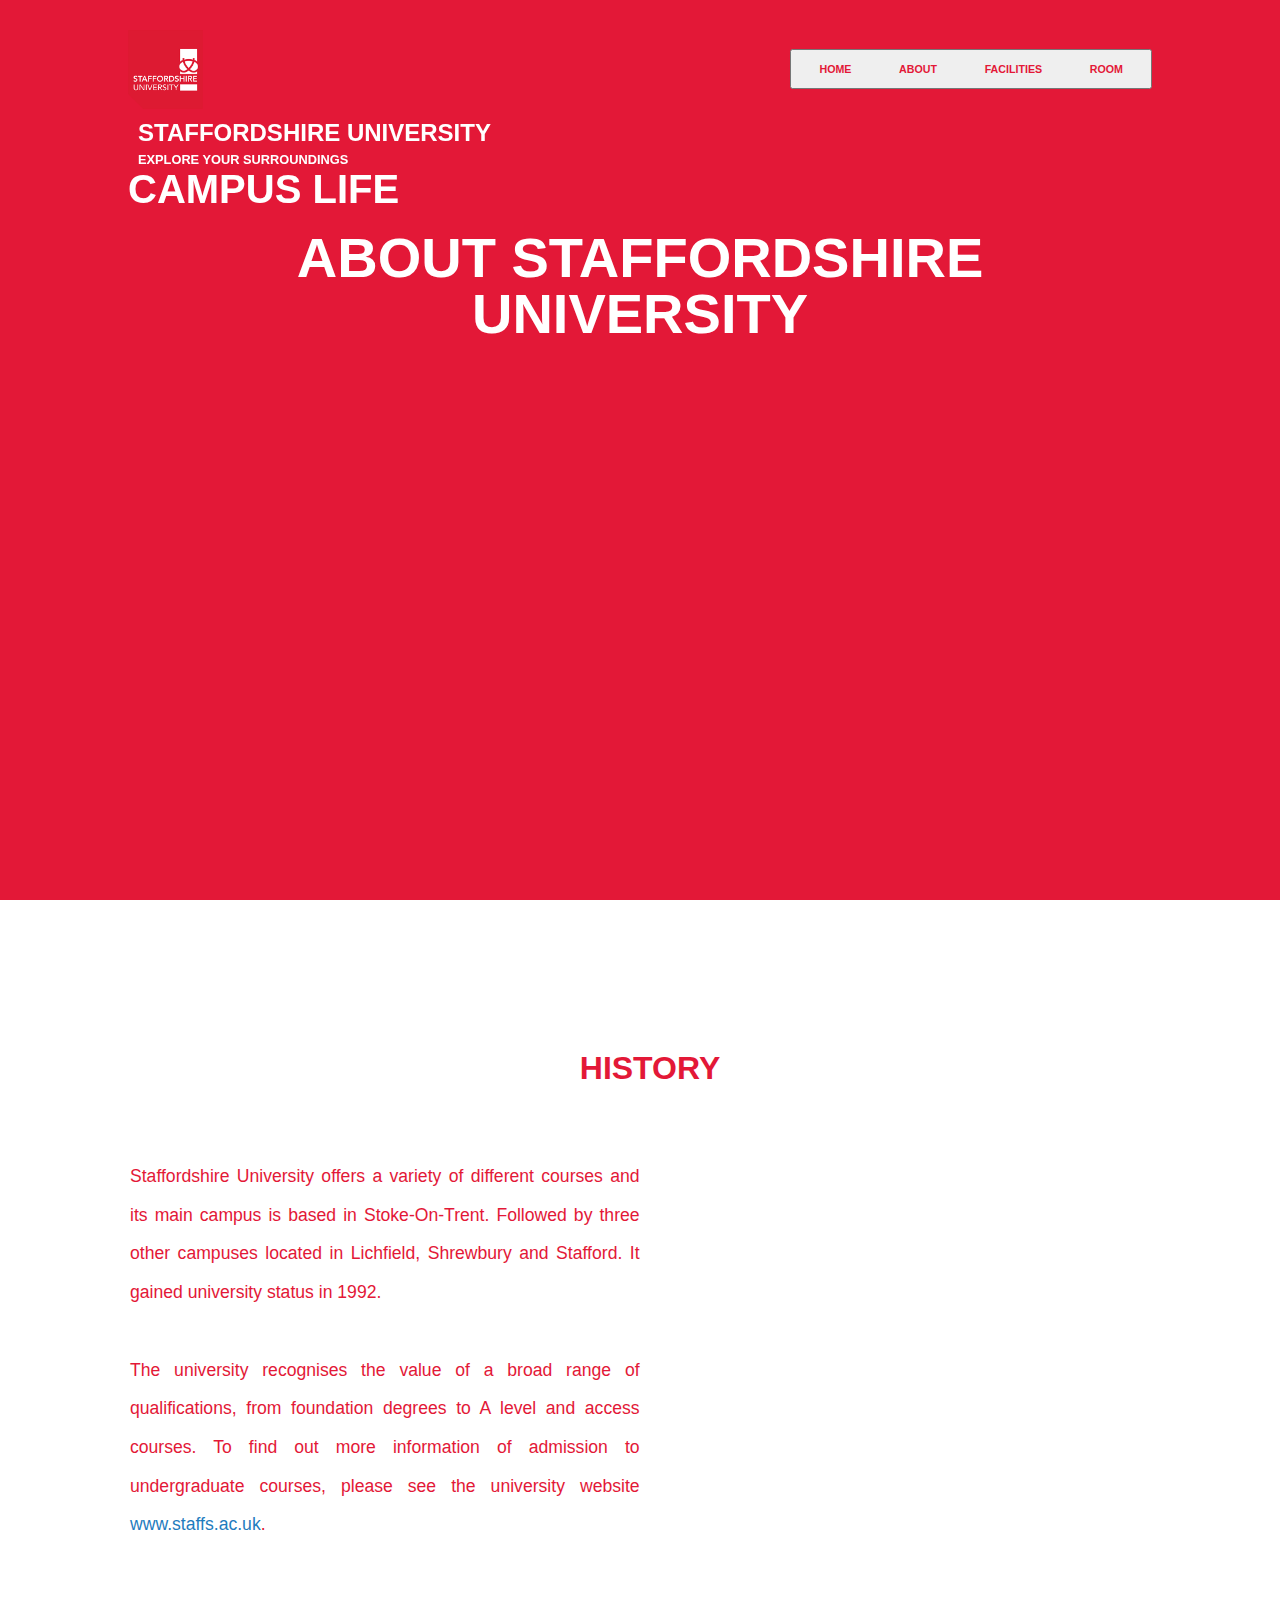
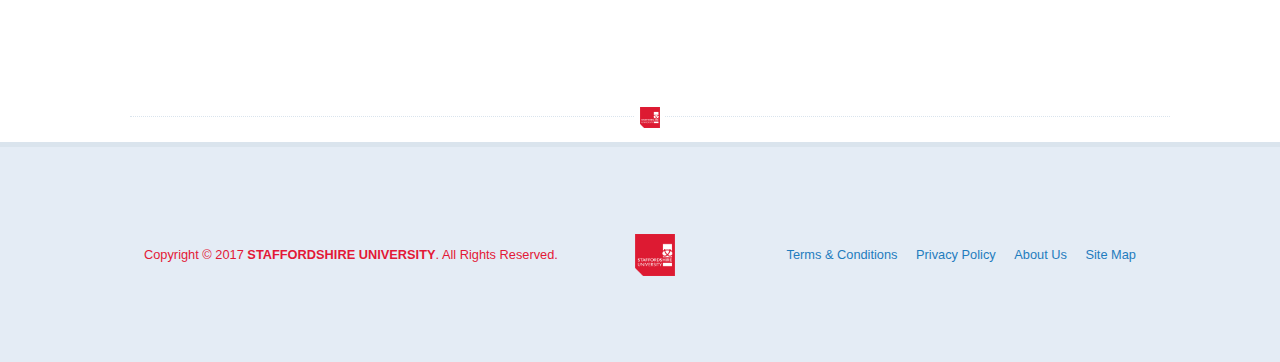
==== commit 182ba674: "allpages" ====
--- a/about.html
+++ b/about.html
@@ -118,7 +118,7 @@
 
 			
 
-		</main> -->
+		</main>
 
 
 
--- a/css/style.css
+++ b/css/style.css
@@ -220,6 +220,26 @@
     -o-animation-delay: 0.4s;
     -ms-animation-delay: 0.4s;
     animation-delay: 0.4s; }
+iframe{
+
+margin-top: 20px;
+margin-bottom: 30px;
+-webkit-border-radius: 12px;
+-moz-border-radius: 12px;
+-o-border-radius:12px;
+-ms-border-radius:12px;
+border-radius: 12px;    
+
+}
+iframe:focus {
+outline: none;
+-webkit-outline: none;
+-moz-outline:none;    
+-o-outline: none;
+-ms-outline:none;
+    
+
+}
 
 .intro-text {
   text-align: center;
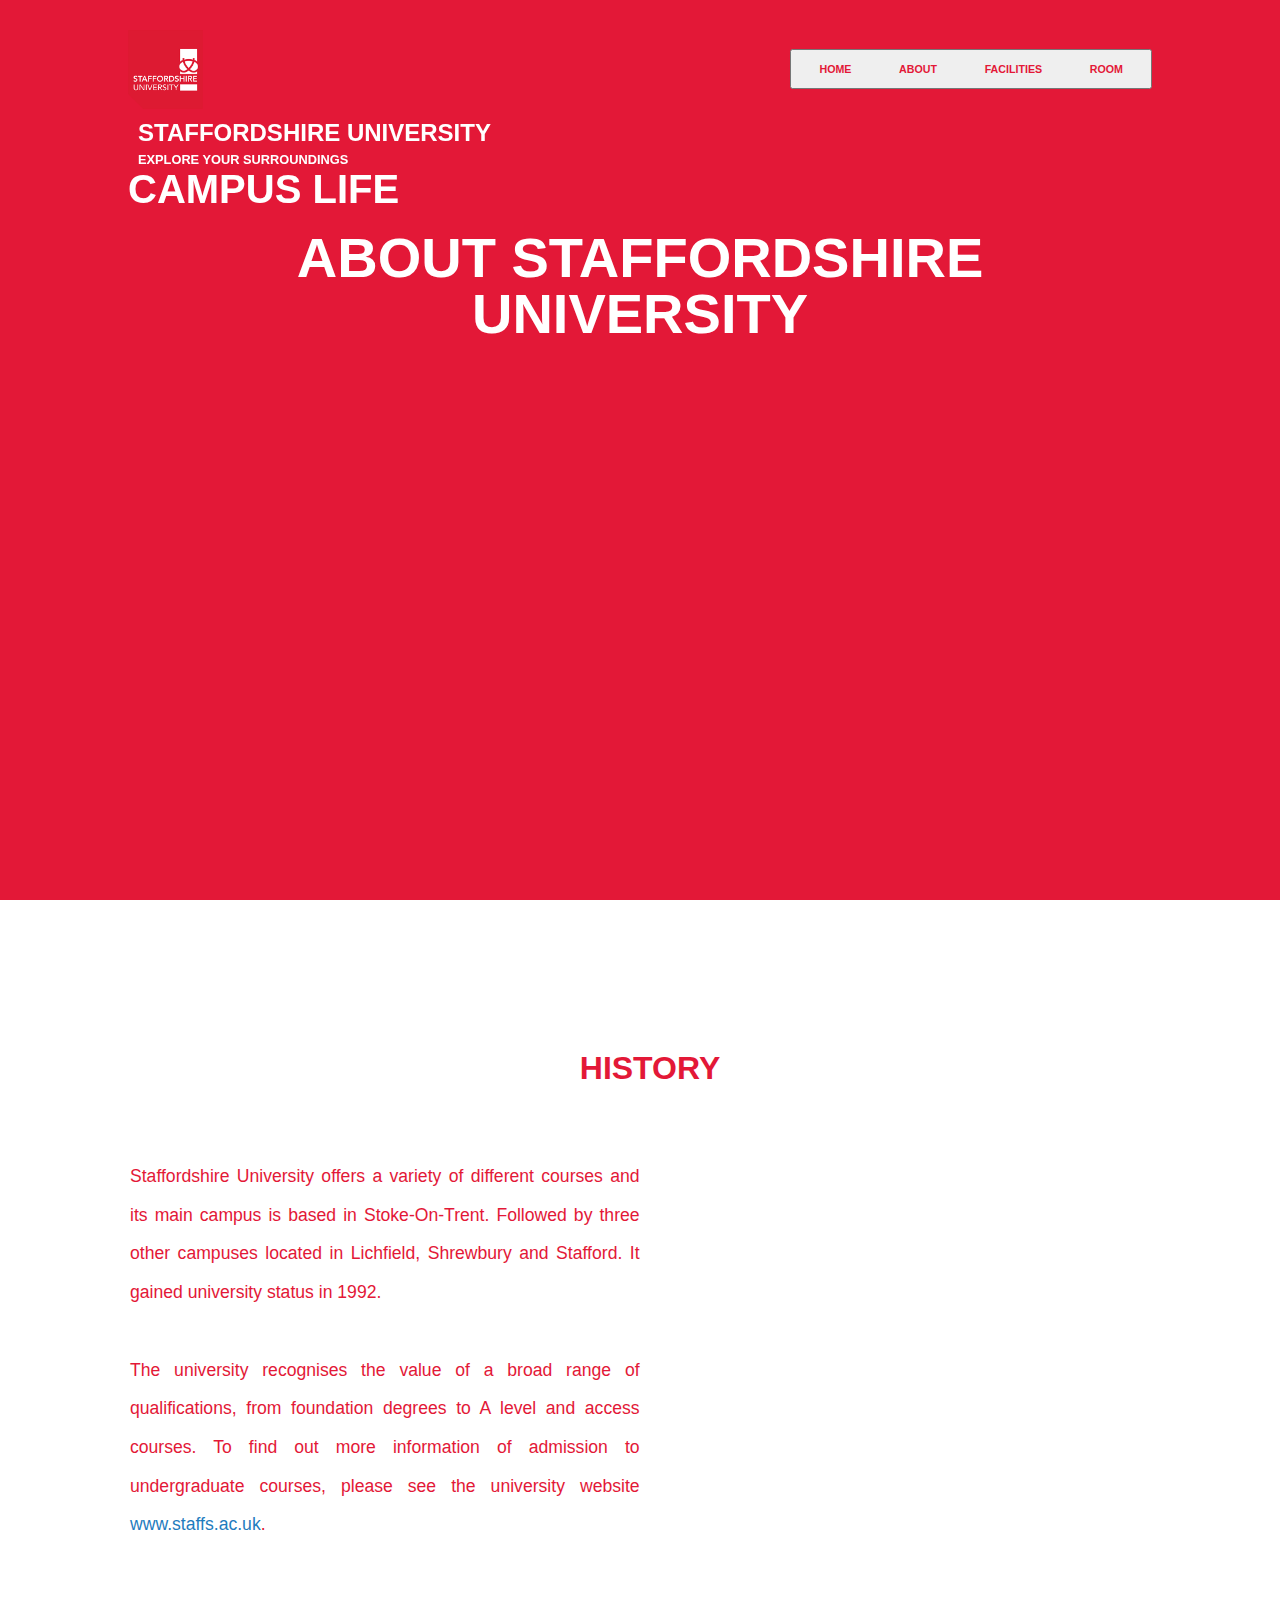
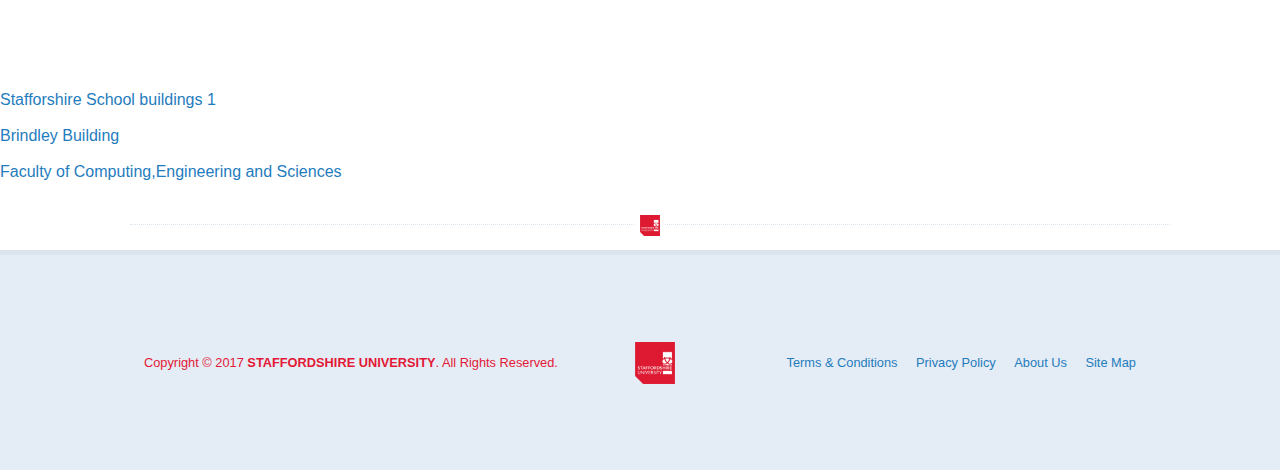
==== commit 724e5a42: "newchanges" ====
--- a/about.html
+++ b/about.html
@@ -6,7 +6,8 @@
 
 <link rel="stylesheet" type="text/css" href="css/style.css">
 <link rel="stylesheet" type="text/css" href="css/font-awesome.min.css">
-<link rel="stylesheet" type="text/css" href="css/font-awesome.css">        <link rel="apple-touch-icon" sizes="57x57" href="images/Favicons/apple-icon-57x57.png">
+<link rel="stylesheet" type="text/css" href="css/font-awesome.css">        
+<link rel="apple-touch-icon" sizes="57x57" href="images/Favicons/apple-icon-57x57.png">
 <link rel="apple-touch-icon" sizes="60x60" href="images/Favicons/apple-icon-60x60.png">
 <link rel="apple-touch-icon" sizes="72x72" href="images/Favicons/apple-icon-72x72.png">
 <link rel="apple-touch-icon" sizes="76x76" href="images/Favicons/apple-icon-76x76.png">
@@ -23,26 +24,10 @@
 <meta name="msapplication-TileColor" content="#ffffff">
 <meta name="msapplication-TileImage" content="images/Favicons/ms-icon-144x144.png">
 <meta name="theme-color" content="#ffffff">   
-        <link rel="apple-touch-icon" sizes="57x57" href="images/Favicons/apple-icon-57x57.png">
-<link rel="apple-touch-icon" sizes="60x60" href="images/Favicons/apple-icon-60x60.png">
-<link rel="apple-touch-icon" sizes="72x72" href="images/Favicons/apple-icon-72x72.png">
-<link rel="apple-touch-icon" sizes="76x76" href="images/Favicons/apple-icon-76x76.png">
-<link rel="apple-touch-icon" sizes="114x114" href="images/Favicons/apple-icon-114x114.png">
-<link rel="apple-touch-icon" sizes="120x120" href="images/Favicons/apple-icon-120x120.png">
-<link rel="apple-touch-icon" sizes="144x144" href="images/Favicons/apple-icon-144x144.png">
-<link rel="apple-touch-icon" sizes="152x152" href="images/Favicons/apple-icon-152x152.png">
-<link rel="apple-touch-icon" sizes="180x180" href="images/Favicons/apple-icon-180x180.png">
-<link rel="icon" type="image/png" sizes="192x192"  href="images/Favicons/android-icon-192x192.png">
-<link rel="icon" type="image/png" sizes="32x32" href="images/Favicons/favicon-32x32.png">
-<link rel="icon" type="image/png" sizes="96x96" href="images/Favicons/favicon-96x96.png">
-<link rel="icon" type="image/png" sizes="16x16" href="images/Favicons/favicon-16x16.png">
-<link rel="manifest" href="manifest.json">
-<meta name="msapplication-TileColor" content="#ffffff">
-<meta name="msapplication-TileImage" content="images/Favicons/ms-icon-144x144.png">
-<meta name="theme-color" content="#ffffff">   
+       
 
 		<script type="text/javascript" src="js/style.js"></script>
-		<script type="text/javascript">window.smartlook||(function(d) {var o=smartlook=function(){ o.api.push(arguments)},h=d.getElementsByTagName('head')[0];var c=d.createElement('script');o.api=new Array();c.async=true;c.type='text/javascript';c.charset='utf-8';c.src='//rec.smartlook.com/recorder.js';h.appendChild(c);})(document);smartlook('init', '9f032bfaa892bac9dbd6913de40af575bb65eb57');</script>
+		<!--script type="text/javascript">window.smartlook||(function(d) {var o=smartlook=function(){ o.api.push(arguments)},h=d.getElementsByTagName('head')[0];var c=d.createElement('script');o.api=new Array();c.async=true;c.type='text/javascript';c.charset='utf-8';c.src='//rec.smartlook.com/recorder.js';h.appendChild(c);})(document);smartlook('init', '9f032bfaa892bac9dbd6913de40af575bb65eb57');</script-->
 
 		<title>STAFFORDSHIRE CAMPUS TOUR</title>
 	</head>
@@ -108,11 +93,15 @@
 				<p class="about-text float-left">
 					Staffordshire University offers a variety of different courses and its main campus is based in Stoke-On-Trent. Followed by three other campuses located in Lichfield, Shrewbury and Stafford. It gained university status in 1992.  <br><br>
 
-					The university recognises the value of a broad range of qualifications, from foundation degrees to A level and access courses. To find out more information of admission to undergraduate courses, please see the university website <a href="www.staffs.ac.uk">www.staffs.ac.uk</a>.
+					The university recognises the value of a broad range of qualifications, from foundation degrees to A level and access courses. To find out more information of admission to undergraduate courses, please see the university website <a href="www.staffs.ac.uk"/>www.staffs.ac.uk</a>.
 				</p>
 
                 <p class="about-img float-right"><iframe src="https://www.google.com/maps/embed?pb=!1m0!3m2!1sen!2suk!4v1493908006165!6m8!1m7!1sF%3A-DHxyiHgeO9w%2FWP4mgzPNPwI%2FAAAAAAAAAHU%2F3T02MNifkncc-EHbwEBfZ29Wq41ffFWgQCLIB!2m2!1d53.0097724!2d-2.1811465!3f98.19412803927527!4f-6.9499224520553184!5f0.7820865974627469" width="500" height="400" frameborder="0" style="border:0" allowfullscreen></iframe></p>
 			</section>
+<a href="https://www.google.co.uk/maps/contrib/103927351086807575551/photos/@53.0097724,-2.1811465,3a,75y,137h,90t/data=!3m8!1e1!3m6!1s-DHxyiHgeO9w%2FWP4mgzPNPwI%2FAAAAAAAAAHU%2F3T02MNifkncc-EHbwEBfZ29Wq41ffFWgQCLIB!2e4!3e11!6s%2F%2Flh3.googleusercontent.com%2F-DHxyiHgeO9w%2FWP4mgzPNPwI%2FAAAAAAAAAHU%2F3T02MNifkncc-EHbwEBfZ29Wq41ffFWgQCLIB%2Fw203-h100-p-k-no-pi-2.604167-ya282.48-ro0-fo76.21559%2F!7i13824!8i2120!4m3!8m2!3m1!1e1?hl=en"/>Stafforshire School buildings 1</a><br><br>
+    <a href="https://www.google.co.uk/maps/contrib/103927351086807575551/photos/@53.0082676,-2.176357,3a,75y,55h,90t/data=!3m8!1e1!3m6!1s-o0ZwX_wNSKs%2FWP44a-LSNCI%2FAAAAAAAAAJc%2Fbi8uiM6ni3EV-bSIAgP2Ub05AidDbaywwCLIB!2e4!3e11!6s%2F%2Flh5.googleusercontent.com%2F-o0ZwX_wNSKs%2FWP44a-LSNCI%2FAAAAAAAAAJc%2Fbi8uiM6ni3EV-bSIAgP2Ub05AidDbaywwCLIB%2Fw203-h100-p-k-no-pi-3.353365-ya0-ro0-fo77.31592%2F!7i13312!8i2076!4m3!8m2!3m1!1e1?hl=en"/>Brindley Building</a><br><br>
+
+<a href="https://www.google.co.uk/maps/contrib/103927351086807575551/photos/@53.0096319,-2.1807637,3a,75y,243.89h,92.73t/data=!3m8!1e1!3m6!1s-eRhRfdHH_XI%2FWP4jS5MVfBI%2FAAAAAAAAAKQ%2FywHRCSNYq-I1E9MinbpPmjgU9QuKzgF0wCLIB!2e4!3e11!6s%2F%2Flh4.googleusercontent.com%2F-eRhRfdHH_XI%2FWP4jS5MVfBI%2FAAAAAAAAAKQ%2FywHRCSNYq-I1E9MinbpPmjgU9QuKzgF0wCLIB%2Fw203-h100-p-k-no-pi-4.516226-ya93.84-ro0-fo77.252365%2F!7i13312!8i2074!4m3!8m2!3m1!1e1?hl=en"/>Faculty of Computing,Engineering and Sciences</a><br><br>
 
 			<div class="home-divider"><img src="images/corporate-logo-1.png" width="30px"></div>
 
